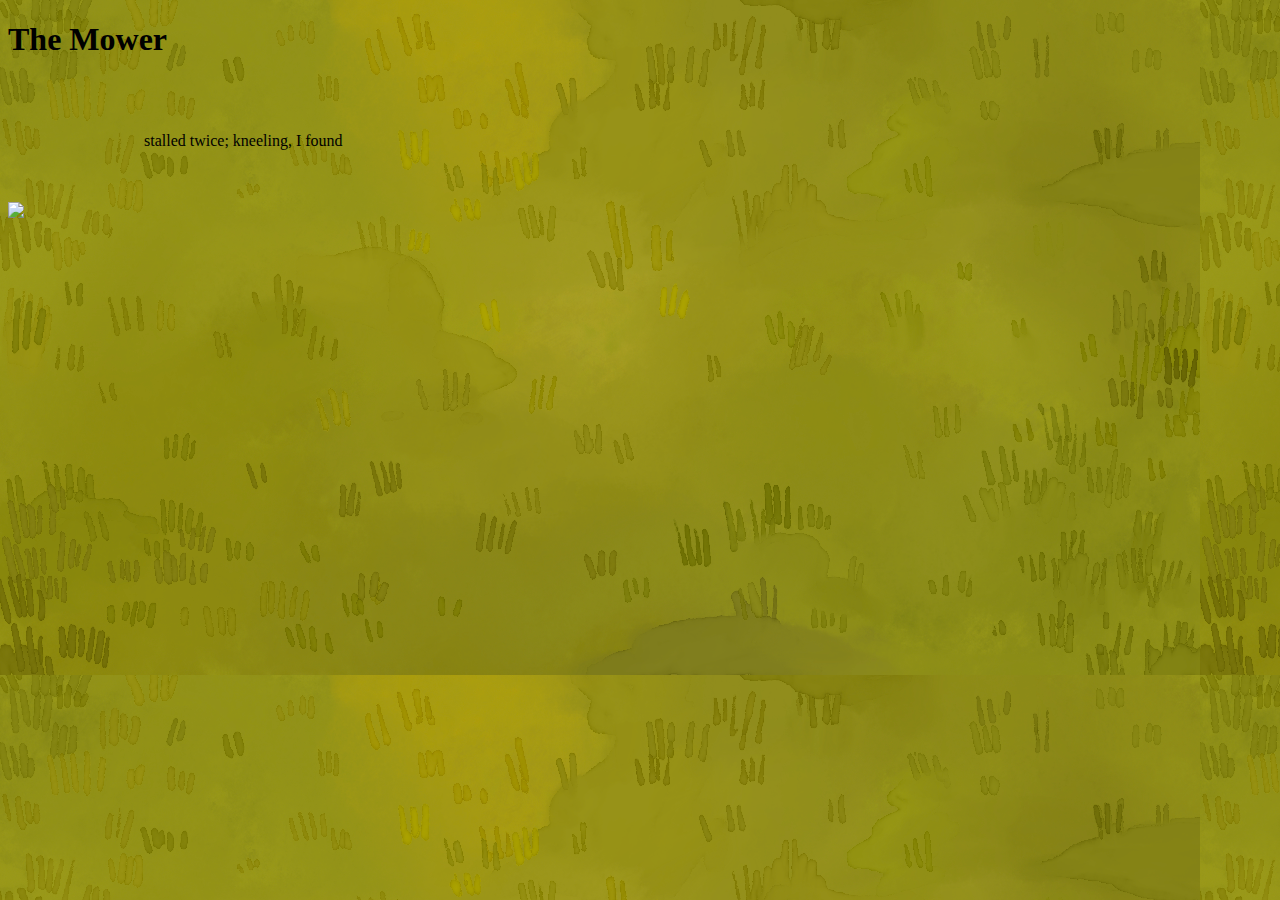
==== found2.html @ ff1504df "Initial commit" ====
<!DOCTYPE html>
<html lang="en">


<head>
    <meta charset="UTF-8">
    <meta name="viewport" content="width=device-width, initial-scale=1.0">
    <title> Handmade Website </title>
    <link rel="stylesheet" href="style.css">
</head>



<body>
    <h1>The Mower </h1>
            <br>
            <br>
     
        <p> ‎ ‎ ‎ ‎‎ ‎ ‎ 
            ‎ ‎ ‎ ‎ ‎ ‎ ‎ 
            ‎ ‎ ‎ ‎ ‎ ‎ ‎ 
            ‎ ‎ ‎ ‎ ‎ ‎ ‎ 
            ‎ ‎ ‎ ‎ ‎ ‎ ‎   
            stalled twice; kneeling, I found</p>
            
            <br>
            <br>

            <a href="PICTURE3.html"><img src="https://www.shutterstock.com/image-photo/dead-hedgehog-on-street-600nw-1701998665.jpg"width="300px"></a> 

        <br>
        </p>
     
        
        
</body>
</html>
---- style.css ----
body {
     background-color: rgb(160, 179, 98);
     background-image: url("grassbackground.png") ; 
 }

#green-font {
    color:rgb(63, 81, 13) ; 
}

a { 
    color: rgb(218, 201, 114);
    text-decoration-line: none;
}
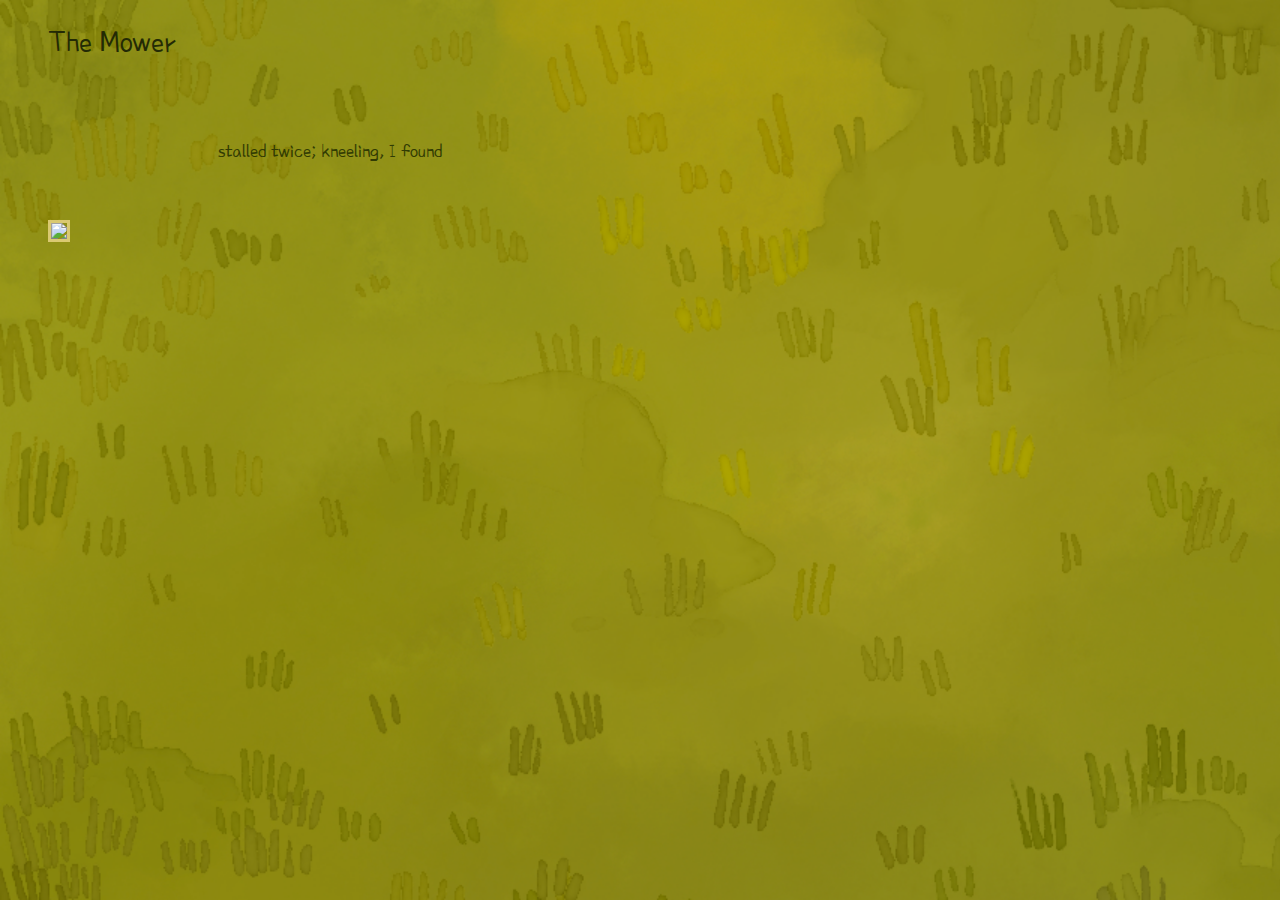
==== commit b8689dcf: "revamp of images and stuff" ====
--- a/found2.html
+++ b/found2.html
@@ -6,6 +6,9 @@
     <meta charset="UTF-8">
     <meta name="viewport" content="width=device-width, initial-scale=1.0">
     <title> Handmade Website </title>
+    <style>
+        @import url("https://fonts.googleapis.com/css2?family=Poor+Story&display=swap");
+    </style>
     <link rel="stylesheet" href="style.css">
 </head>
 
@@ -26,7 +29,8 @@
             <br>
             <br>
 
-            <a href="PICTURE3.html"><img src="https://www.shutterstock.com/image-photo/dead-hedgehog-on-street-600nw-1701998665.jpg"width="300px"></a> 
+            <a href="PICTURE3.html"><img src="https://www.shutterstock.com/image-photo/dead-hedgehog-on-street-600nw-1701998665.jpg" style="border: 3px solid transparent;
+                border-color: rgb(218, 201, 114)"width=300px;></a> 
 
         <br>
         </p>
--- a/style.css
+++ b/style.css
@@ -1,14 +1,33 @@
 
  body {
-     background-color: rgb(160, 179, 98);
-     background-image: url("grassbackground.png") ; 
- }
+     background-image: url("grassbackground.png") ;
+     background-size: 1800px auto; 
+    }
 
-#green-font {
-    color:rgb(63, 81, 13) ; 
+p {
+    color:rgb(49, 59, 3) ; 
+    font-family: "Poor Story", system-ui;
+    font-size: 20px;
+    font-weight: 400;
+    font-style: normal;
+    margin-left: 40px;
+    }
+
+h1 {
+    color:rgb(35, 42, 5) ;
+    font-family: "Poor Story", system-ui;
+    font-weight: 400;
+    font-style: normal;
+    margin-left: 40px;
+    }
+
+img{
+    margin-left: 40px;
+    border: 3px solid transparent;
+    border-color: rgb(49, 59, 3) ; 
 }
 
 a { 
     color: rgb(218, 201, 114);
     text-decoration-line: none;
-}
+    }
